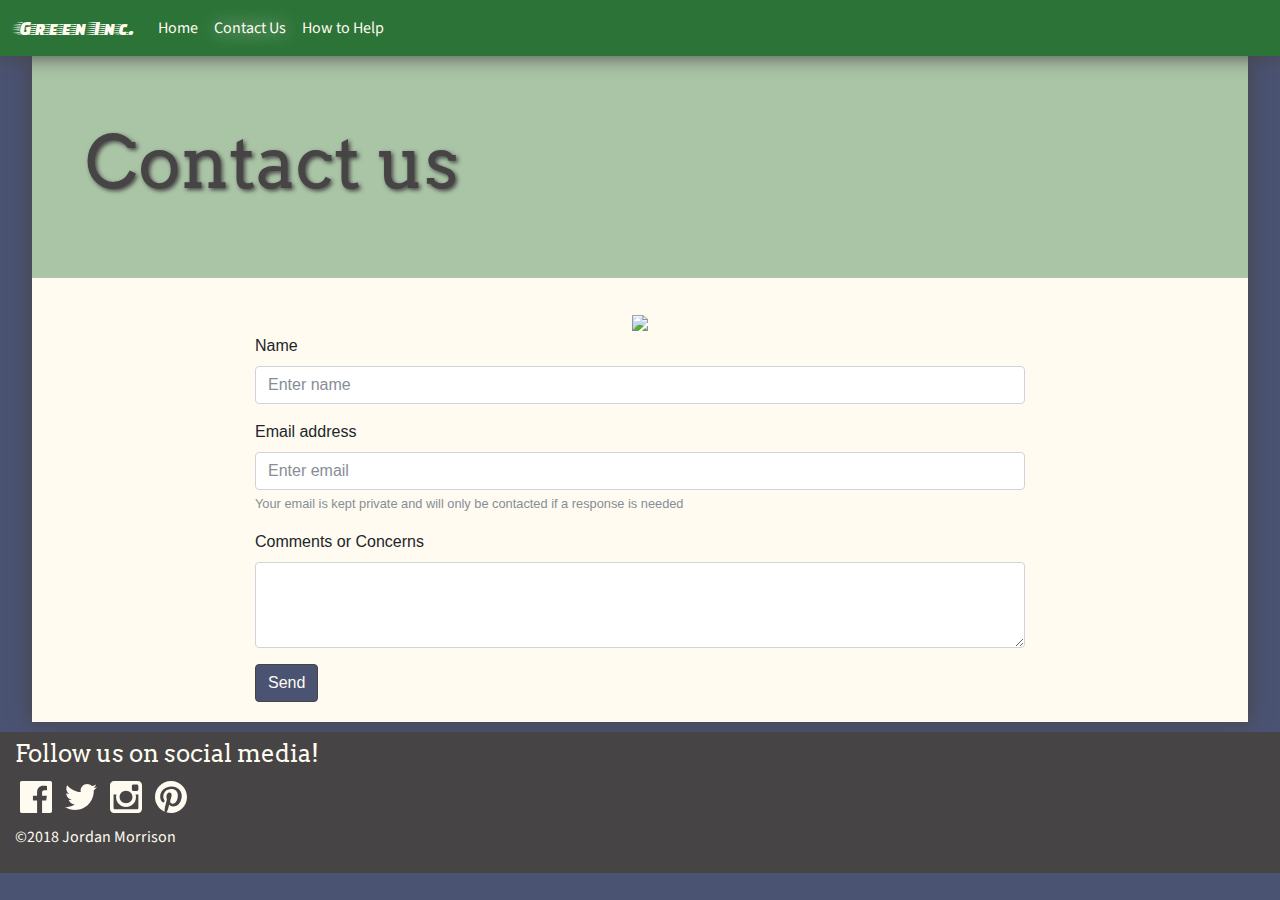
==== contact.html @ 580868f3 "Initial Commit" ====
<!DOCTYPE html>
<html lang="en">
<head>
    <meta charset="UTF-8">    
    <meta name="viewport" content="width=device-width, initial-scale=1, shrink-to-fit=no">
    <title>Bootstrap Template</title>
    <!-- <link rel="stylesheet" href="https://maxcdn.bootstrapcdn.com/bootstrap/4.0.0-beta.2/css/bootstrap.min.css" integrity="sha384-PsH8R72JQ3SOdhVi3uxftmaW6Vc51MKb0q5P2rRUpPvrszuE4W1povHYgTpBfshb" crossorigin="anonymous"> -->
    <!-- <link rel="stylesheet" href="https://maxcdn.bootstrapcdn.com/bootstrap/4.0.0-beta.3/css/bootstrap.min.css" integrity="sha384-Zug+QiDoJOrZ5t4lssLdxGhVrurbmBWopoEl+M6BdEfwnCJZtKxi1KgxUyJq13dy" crossorigin="anonymous"> -->
    <link rel="stylesheet" href="css/bootstrap.min.css">
    <link rel="stylesheet" href="css/main.css">
</head>
   <body>

    <nav class="navbar navbar-expand-sm">

        <div class="navbar-header">
            <button class="navbar-toggler" type="button" data-toggle="collapse" data-target="#collapsemenu" aria-controls="collapsemenu" aria-expanded="false" aria-label="Toggle navigation">
                <!-- <span class="navbar-toggler-icon"></span> -->
                <i class="material-icons">menu</i>
            </button>
        </div>

        <div class="collapse navbar-collapse" id="collapsemenu">
            <ul class="navbar-nav mr-auto">
                <a class="navbar-brand" href="index.html">Green Inc.</a>
                <li class="nav-item">
                    <a class="nav-link" href="index.html">Home</a>
                </li>
                <li class="nav-item active">
                    <a class="nav-link" href="contact.html">Contact Us</a>
                </li>
                <li class="nav-item">
                    <a class="nav-link" href="help.html">How to Help</a>
                </li>
            </ul>
        </div>

    </nav>

    <main>
        <div class="jumbotron rounded-0">
            <div class="container">
                <h2 class="display-3">Contact us</h2>
            </div>
        </div>
        <!-- APIKEY: AIzaSyAyN9suJ4e-mvaG3KLSnFsRLYLy5bNqRhI -->
        <center>
            <img class="img-fluid" src="https://maps.googleapis.com/maps/api/staticmap?center=-50.606706,165.975980&zoom=14&size=1000x500&maptype=hybrid&markers=color:red%7C-50.610461,165.978618&key=AIzaSyAyN9suJ4e-mvaG3KLSnFsRLYLy5bNqRhI"/>
        </center>
        <form class="container-fluid">
            <div class="form-group">
                <label for="nameInput">Name</label>
                <input type="text" class="form-control" id="nameInput" placeholder="Enter name">
            </div>
            <div class="form-group">
              <label for="emailInput">Email address</label>
              <input type="email" class="form-control" id="emailInput" aria-describedby="emailHelp" placeholder="Enter email">
              <small id="emailHelp" class="form-text text-muted">Your email is kept private and will only be contacted if a response is needed</small>
            </div>
            <div class="form-group">
              <label for="commentsConcerns">Comments or Concerns</label>
              <textarea class="form-control" id="commentsConcerns" rows="3"></textarea>
            </div>
            <button type="submit" class="btn">Send</button>
          </form>
    </main>
    <footer class="container-fluid">
            <h4>Follow us on social media!<br></h4>
            <a href="https://www.facebook.com">
                <svg version="1.1" xmlns="http://www.w3.org/2000/svg" data-icon="social-facebook" width="32" height="32" class="iconic iconic-social iconic-size-md iconic-social-facebook" viewBox="0 0 32 32">
                <g>
                    <title>Social Facebook</title>
                </g>
                <g data-width="32" data-height="31" class="iconic-container iconic-social-facebook" transform="scale(1 1 ) translate(0 ) ">
                    <path d="M30.234 0h-28.468c-.976 0-1.766.791-1.766 1.766v28.468c0 .975.79 1.766 1.766 1.766h15.326v-12.392h-4.17v-4.829h4.17v-3.562c0-4.133 2.524-6.384 6.212-6.384 1.766 0 3.284.132 3.727.19v4.319l-2.557.001c-2.005 0-2.393.953-2.393 2.351v3.083h4.782l-.623 4.829h-4.16v12.392h8.155c.975 0 1.766-.791 1.766-1.766v-28.468c0-.976-.791-1.766-1.766-1.766z"
                    class="iconic-property-fill"></path>
                </g>
                </svg>
                </a>
            <a href="https://twitter.com">
                    <svg version="1.1" xmlns="http://www.w3.org/2000/svg" data-icon="social-twitter" width="32" height="32" class="iconic iconic-social iconic-size-md iconic-social-twitter" viewBox="0 0 32 32">
                    <g>
                    <title>Social Twitter</title>
                    </g>
                    <g data-width="32" data-height="26" class="iconic-container iconic-social-twitter" transform="scale(1 1 ) translate(0 3 ) ">
                    <path d="M10.064 26c-3.708 0-7.159-1.087-10.064-2.949.514.061 1.036.092 1.566.092 3.076 0 5.907-1.049 8.153-2.81-2.873-.053-5.297-1.951-6.133-4.558.401.077.812.118 1.235.118.599 0 1.179-.08 1.73-.23-3.003-.603-5.266-3.256-5.266-6.436 0-.028 0-.055.001-.083.885.492 1.898.787 2.974.821-1.762-1.177-2.921-3.186-2.921-5.463 0-1.203.324-2.33.889-3.3 3.238 3.971 8.076 6.584 13.532 6.858-.112-.48-.17-.981-.17-1.496 0-3.625 2.94-6.564 6.565-6.564 1.888 0 3.595.797 4.792 2.073 1.495-.294 2.901-.841 4.169-1.593-.49 1.533-1.531 2.819-2.887 3.631 1.328-.159 2.593-.511 3.771-1.034-.88 1.316-1.993 2.472-3.276 3.398.013.281.019.565.019.849 0 8.674-6.603 18.675-18.679 18.675"
                    class="iconic-property-fill"></path>
                    </g>
                    </svg>
                </a>
            <a href="https://www.instagram.com">
                <svg version="1.1" xmlns="http://www.w3.org/2000/svg" data-icon="social-instagram" width="32" height="32" class="iconic iconic-social iconic-size-md iconic-social-instagram" viewBox="0 0 32 32">
                <g>
                  <title>Social Instagram</title>
                </g>
                <g data-width="32" data-height="32" class="iconic-container iconic-social-instagram" transform="scale(1 1 ) translate(0 ) ">
                  <path fill-rule="evenodd" clip-rule="evenodd" d="M4.107 0h23.785c2.259 0 4.107 1.848 4.107 4.107v23.785c0 2.259-1.848 4.107-4.107 4.107h-23.785c-2.259 0-4.107-1.848-4.107-4.107v-23.785c0-2.259 1.848-4.107 4.107-4.107zm19.203 3.555c-.792 0-1.441.648-1.441 1.441v3.448c0 .792.648 1.441 1.441 1.441h3.617c.792 0 1.44-.648 1.44-1.441v-3.448c0-.792-.648-1.441-1.44-1.441h-3.617zm5.072 9.977h-2.817c.267.87.41 1.792.41 2.746 0 5.323-4.453 9.637-9.947 9.637-5.493 0-9.946-4.315-9.946-9.637 0-.954.144-1.875.41-2.746h-2.939v13.517c0 .7.572 1.272 1.272 1.272h22.284c.7 0 1.272-.572 1.272-1.272v-13.517zm-12.353-3.829c-3.549 0-6.427 2.788-6.427 6.227 0 3.439 2.877 6.227 6.427 6.227s6.427-2.788 6.427-6.227c0-3.439-2.877-6.227-6.427-6.227z"
                  class="iconic-property-fill"></path>
                </g>
                </svg>
              </a>
            <a href="https://www.pinterest.ca">
                <svg version="1.1" xmlns="http://www.w3.org/2000/svg" data-icon="social-pinterest" width="32" height="32" class="iconic iconic-social iconic-size-md iconic-social-pinterest" viewBox="0 0 32 32">
                <g>
                  <title>Social Pinterest</title>
                </g>
                <g data-width="32" data-height="32" class="iconic-container iconic-social-pinterest" transform="scale(1 1 ) translate(0 ) ">
                  <path d="M16 0c-8.836 0-16 7.164-16 16 0 6.552 3.94 12.18 9.577 14.655-.045-1.117-.008-2.458.279-3.674.308-1.299 2.059-8.719 2.059-8.719s-.511-1.022-.511-2.532c0-2.371 1.374-4.142 3.086-4.142 1.455 0 2.158 1.093 2.158 2.402 0 1.463-.933 3.651-1.413 5.678-.401 1.697.851 3.082 2.526 3.082 3.031 0 5.073-3.893 5.073-8.507 0-3.507-2.362-6.131-6.658-6.131-4.854 0-7.877 3.619-7.877 7.662 0 1.394.411 2.377 1.055 3.138.296.35.337.49.23.892-.077.294-.253 1.003-.326 1.284-.106.405-.435.55-.801.4-2.236-.913-3.277-3.361-3.277-6.113 0-4.545 3.833-9.995 11.435-9.995 6.109 0 10.129 4.42 10.129 9.166 0 6.277-3.489 10.966-8.633 10.966-1.727 0-3.352-.934-3.909-1.994 0 0-.929 3.687-1.126 4.398-.339 1.234-1.003 2.467-1.61 3.428 1.439.425 2.959.656 4.535.656 8.836 0 15.999-7.163 15.999-16s-7.164-16-16-16z"
                  class="iconic-property-fill"></path>
                </g>
              </svg>
              </a>
            <p>&copy;<time datetime="2018">2018</time> Jordan Morrison</p>   
        </footer>
    <!-- <script src="https://code.jquery.com/jquery-3.2.1.slim.min.js" integrity="sha384-KJ3o2DKtIkvYIK3UENzmM7KCkRr/rE9/Qpg6aAZGJwFDMVNA/GpGFF93hXpG5KkN" crossorigin="anonymous"></script>
    <script src="https://cdnjs.cloudflare.com/ajax/libs/popper.js/1.12.3/umd/popper.min.js" integrity="sha384-vFJXuSJphROIrBnz7yo7oB41mKfc8JzQZiCq4NCceLEaO4IHwicKwpJf9c9IpFgh" crossorigin="anonymous"></script>
    <script src="https://maxcdn.bootstrapcdn.com/bootstrap/4.0.0-beta.2/js/bootstrap.min.js" integrity="sha384-alpBpkh1PFOepccYVYDB4do5UnbKysX5WZXm3XxPqe5iKTfUKjNkCk9SaVuEZflJ" crossorigin="anonymous"></script> -->

    <!-- <script src="https://code.jquery.com/jquery-3.2.1.slim.min.js" integrity="sha384-KJ3o2DKtIkvYIK3UENzmM7KCkRr/rE9/Qpg6aAZGJwFDMVNA/GpGFF93hXpG5KkN" crossorigin="anonymous"></script>
    <script src="https://cdnjs.cloudflare.com/ajax/libs/popper.js/1.12.9/umd/popper.min.js" integrity="sha384-ApNbgh9B+Y1QKtv3Rn7W3mgPxhU9K/ScQsAP7hUibX39j7fakFPskvXusvfa0b4Q" crossorigin="anonymous"></script>
    <script src="https://maxcdn.bootstrapcdn.com/bootstrap/4.0.0-beta.3/js/bootstrap.min.js" integrity="sha384-a5N7Y/aK3qNeh15eJKGWxsqtnX/wWdSZSKp+81YjTmS15nvnvxKHuzaWwXHDli+4" crossorigin="anonymous"></script> -->

    <script src="js/jquery-3.2.1.slim.min.js"></script>
    <script src="js/popper.min.js"></script>
    <script src="js/bootstrap.min.js"></script>
</body>
</html>
---- css/main.css ----
/* Analogous Colour Scheme
#464445 - dark gray
#FFFBF1 - warm white
#2B7337 - Dark green
#4B5373 - Darkish blue
#7F0019 - Burgundy
*/

/* Fonts */
@import url('https://fonts.googleapis.com/css?family=Arvo|Faster+One|Source+Sans+Pro|Material+Icons');

h1, h2, h3, h4, h5{
    font-family: 'Arvo', 'Times New Roman', Times, serif;
    color: #464445; 
}

p, a{
    font-family: 'Source Sans Pro', Arial, Helvetica, sans-serif;
    color: #464445;
}

a{
    color: #FFFBF1;
}

/* General CSS */
html, body{
    height: 100%;
    background-color: #4B5373;
}

main{
    width: 95%;
    background-color: #FFFBF1;
    box-shadow: 0 0 20px 0px #464445;
    margin-left: 2.5%;
    padding-bottom: 20px;
}

/* Navigation */
.navbar-brand{
    font-family: 'Faster One', 'Times New Roman', Times, serif;
}

.navbar{
    background-color: #2B7337;
    box-shadow: 0 0 20px #464445;
}

.active a{
    text-shadow: 0 0 20px #FFFBF1;
}

.nav-item a:hover{
    color: #4B5373;
}

.navbar-brand:hover{
    color: #FFFBF1;
}

.navbar-toggler{
    padding: 0;
}

.material-icons{
    font-size: 40px;
    color: #FFFBF1;
}

/* index.html */
.jumbotron{
    background-color: rgba(43, 115, 55, 0.4);
}

.jumbotron .container h2{
    text-shadow: 2px 2px 4px #464445;
}

.green{
    color: #2B7337;
    text-shadow: 2px 2px 4px #2B7337;
}

/* Footer */
footer{
    background-color: #464445;
    margin-top: 10px;

    padding: 8px;
}

footer p, footer h4, footer svg{
    color: #FFFBF1;
    fill: #FFFBF1;
}

.iconic-social{
    margin: 5px;
}

.iconic-social-facebook:hover{
    fill: #3B5998;
    background-color: white;
    border-radius: 4px;
}

.iconic-social-twitter:hover{
    fill: #00aced;
}

.iconic-social-instagram:hover{
    fill: #9b6954;
}

.iconic-social-pinterest:hover{
    fill: #BD081C;
    background-color: white;
    border-radius: 50%;
}

/* Help.html */
.card{
    margin: 10px 0 10px 0;
}

/* Contact.html */
form{
    max-width: 800px;
}

.btn{
    background-color: #4B5373;
    border-color: #464445;
    color: #FFFBF1;
}
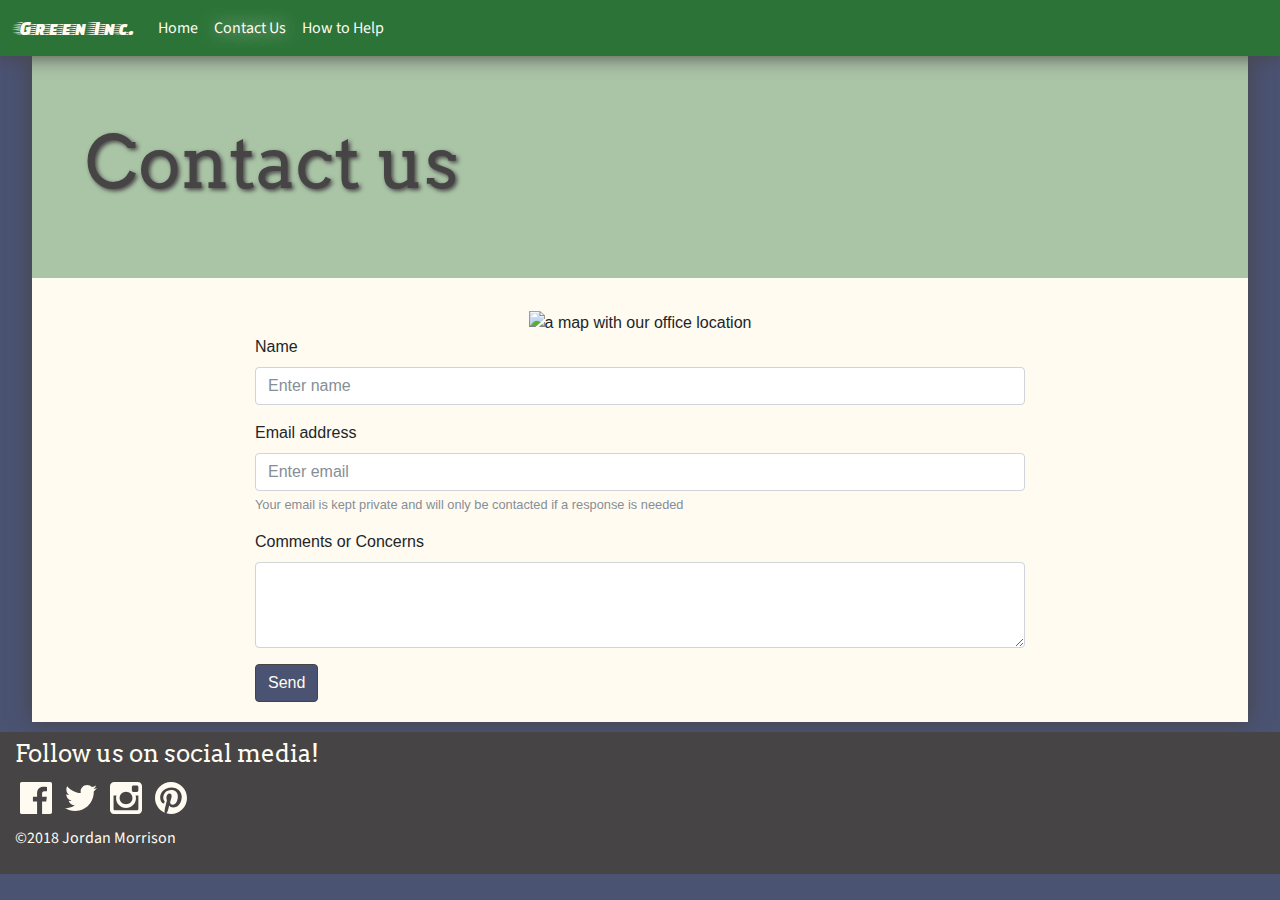
==== commit 51eb8c5b: "Updating alt text & comments" ====
--- a/contact.html
+++ b/contact.html
@@ -3,9 +3,7 @@
 <head>
     <meta charset="UTF-8">    
     <meta name="viewport" content="width=device-width, initial-scale=1, shrink-to-fit=no">
-    <title>Bootstrap Template</title>
-    <!-- <link rel="stylesheet" href="https://maxcdn.bootstrapcdn.com/bootstrap/4.0.0-beta.2/css/bootstrap.min.css" integrity="sha384-PsH8R72JQ3SOdhVi3uxftmaW6Vc51MKb0q5P2rRUpPvrszuE4W1povHYgTpBfshb" crossorigin="anonymous"> -->
-    <!-- <link rel="stylesheet" href="https://maxcdn.bootstrapcdn.com/bootstrap/4.0.0-beta.3/css/bootstrap.min.css" integrity="sha384-Zug+QiDoJOrZ5t4lssLdxGhVrurbmBWopoEl+M6BdEfwnCJZtKxi1KgxUyJq13dy" crossorigin="anonymous"> -->
+    <title>Green Inc. - Contact</title>
     <link rel="stylesheet" href="css/bootstrap.min.css">
     <link rel="stylesheet" href="css/main.css">
 </head>
@@ -15,7 +13,6 @@
 
         <div class="navbar-header">
             <button class="navbar-toggler" type="button" data-toggle="collapse" data-target="#collapsemenu" aria-controls="collapsemenu" aria-expanded="false" aria-label="Toggle navigation">
-                <!-- <span class="navbar-toggler-icon"></span> -->
                 <i class="material-icons">menu</i>
             </button>
         </div>
@@ -45,7 +42,7 @@
         </div>
         <!-- APIKEY: AIzaSyAyN9suJ4e-mvaG3KLSnFsRLYLy5bNqRhI -->
         <center>
-            <img class="img-fluid" src="https://maps.googleapis.com/maps/api/staticmap?center=-50.606706,165.975980&zoom=14&size=1000x500&maptype=hybrid&markers=color:red%7C-50.610461,165.978618&key=AIzaSyAyN9suJ4e-mvaG3KLSnFsRLYLy5bNqRhI"/>
+            <img class="img-fluid" src="https://maps.googleapis.com/maps/api/staticmap?center=-50.606706,165.975980&zoom=14&size=1000x500&maptype=hybrid&markers=color:red%7C-50.610461,165.978618&key=AIzaSyAyN9suJ4e-mvaG3KLSnFsRLYLy5bNqRhI" alt="a map with our office location"/>
         </center>
         <form class="container-fluid">
             <div class="form-group">
@@ -112,14 +109,6 @@
               </a>
             <p>&copy;<time datetime="2018">2018</time> Jordan Morrison</p>   
         </footer>
-    <!-- <script src="https://code.jquery.com/jquery-3.2.1.slim.min.js" integrity="sha384-KJ3o2DKtIkvYIK3UENzmM7KCkRr/rE9/Qpg6aAZGJwFDMVNA/GpGFF93hXpG5KkN" crossorigin="anonymous"></script>
-    <script src="https://cdnjs.cloudflare.com/ajax/libs/popper.js/1.12.3/umd/popper.min.js" integrity="sha384-vFJXuSJphROIrBnz7yo7oB41mKfc8JzQZiCq4NCceLEaO4IHwicKwpJf9c9IpFgh" crossorigin="anonymous"></script>
-    <script src="https://maxcdn.bootstrapcdn.com/bootstrap/4.0.0-beta.2/js/bootstrap.min.js" integrity="sha384-alpBpkh1PFOepccYVYDB4do5UnbKysX5WZXm3XxPqe5iKTfUKjNkCk9SaVuEZflJ" crossorigin="anonymous"></script> -->
-
-    <!-- <script src="https://code.jquery.com/jquery-3.2.1.slim.min.js" integrity="sha384-KJ3o2DKtIkvYIK3UENzmM7KCkRr/rE9/Qpg6aAZGJwFDMVNA/GpGFF93hXpG5KkN" crossorigin="anonymous"></script>
-    <script src="https://cdnjs.cloudflare.com/ajax/libs/popper.js/1.12.9/umd/popper.min.js" integrity="sha384-ApNbgh9B+Y1QKtv3Rn7W3mgPxhU9K/ScQsAP7hUibX39j7fakFPskvXusvfa0b4Q" crossorigin="anonymous"></script>
-    <script src="https://maxcdn.bootstrapcdn.com/bootstrap/4.0.0-beta.3/js/bootstrap.min.js" integrity="sha384-a5N7Y/aK3qNeh15eJKGWxsqtnX/wWdSZSKp+81YjTmS15nvnvxKHuzaWwXHDli+4" crossorigin="anonymous"></script> -->
-
     <script src="js/jquery-3.2.1.slim.min.js"></script>
     <script src="js/popper.min.js"></script>
     <script src="js/bootstrap.min.js"></script>
--- a/css/main.css
+++ b/css/main.css
@@ -86,7 +86,6 @@
 footer{
     background-color: #464445;
     margin-top: 10px;
-
     padding: 8px;
 }
 
